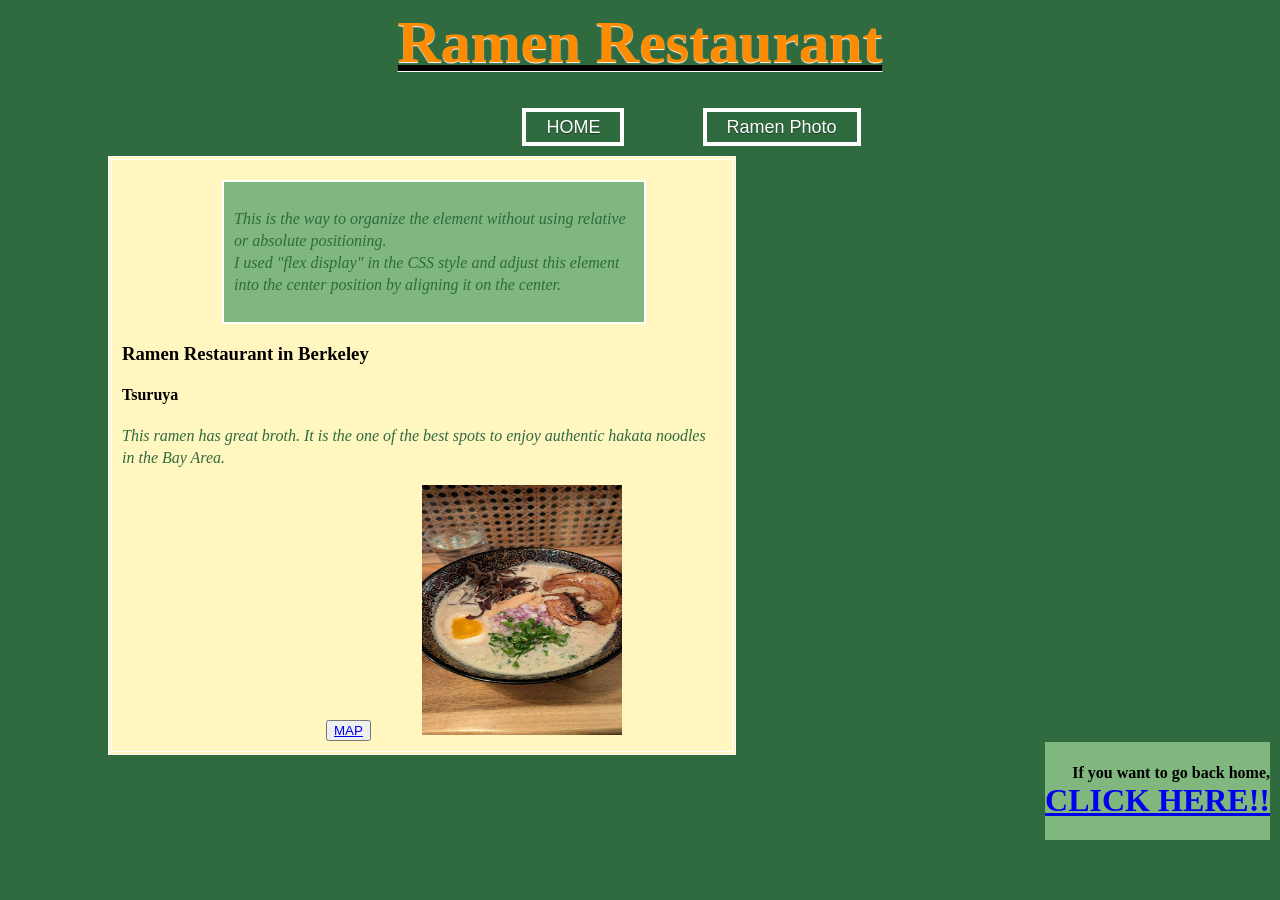
==== page3.html @ 260c3f08 "Add files via upload" ====
<html>
  <head>
    <title>HW7 Webpage3</title>
    <link rel="stylesheet" href="https://fonts.googleapis.com/css2?family=Material+Symbols+Outlined" />
    <link rel="stylesheet" type="text/css" href="styles.css" />
    <style>
      .material-symbols-outlined {
        font-variation-settings:
        'FILL' 0,
        'wght' 400,
        'GRAD' 0,
        'opsz' 24
      }
      </style>
  <body>
    <header>
        <h1><span style=color:darkorange>Ramen Restaurant</span></h1>
        <nav>
            <ul>
              <li><a href="index.html">HOME</span></a></li>
              <li><a href="page2.html">Ramen Photo</a></li>
            </ul>
          </nav>
    </header>
    <section>
        <div class="centerdisplay">
            <p>This is the way to organize the element without using relative or absolute positioning.<br />
            I used "flex display" in the CSS style and adjust this element into the center position by aligning it on the center.</p>
        </div>
        <article>
            <h3>Ramen Restaurant in Berkeley</h3>
            <h4>Tsuruya</h4>
            <p>This ramen has great broth. It is the one of the best spots to enjoy authentic hakata noodles in the Bay Area.</p>
            <span id="ramen"><img src="tsuruyaramen.jpg"
                width="200px"
                height="250px"></span>
            <button><a href="https://share.google/82iklP4poQlcOsPZ3">MAP</a></button>
        </article>
    </section>

    <footer>
        <h4>If you want to go back home, <br /><span style="font-size: xx-large;"><a href="index.html"> CLICK HERE!!</span></h4>
    </footer>
  </body>
</html>
---- styles.css ----
header[role="banner"] {
  margin-top: 20px;
  height: 135px;
  border: solid 10px white;
}
h1 {
  font-size: 60px;
  text-align: center;
  text-decoration: underline;
  text-shadow: 0 1px 1px white;
}
nav {
  margin: 0 auto;
  width: 800px;
}

nav ul {
  text-align: center;
  font-family: Arial, Verdana;
  font-size: 18px;
  list-style: none;
}

nav ul li {
  display: inline-block;
  height: 20px;
  width: 95px;
  margin: 0 40px 0 40px;
  white-space: nowrap;
}

nav ul li a {
  text-decoration: none;
  padding: 5px 20px;
  background: #2f6b3f;
  color: #ffffff;
  text-shadow: 0 1px 1px rgba(0, 0, 0, 0.5);
  border: solid 4px white;
}
.caveat-brush-regular {
  font-family: "Caveat Brush", cursive;
  font-weight: 400;
  font-style: normal;
}
div {
  background-color: #fff6c0;
  margin: auto;
}

h2 {
  background-color: #f7c85c;
}

.text-align {
  text-align: center;
}
.recipe {
  border-style: dotted;
  font-family: Arial;
}
#Link {
  font-family: Impact, Haettenschweiler, "Arial Narrow Bold", sans-serif;
  text-align: center;
  background-color: lightblue;
  position: fixed;
  top: 100px;
  width: 100px;
  height: 200px;
  padding-top: 30px;
  padding-bottom: 30px;
  border-color: black;
  border-style: solid;
  border-width: 2px;
  display: grid;
}

body {
  background-color: #2f6b3f;
}

footer {
  background-color: #7fb77e;
  text-align: right;
  position: fixed;
  bottom: 60px;
  right: 10px;
}
section {
  background-color: #fff6c0;
  border: double 4px white;
  padding: 10px;
  margin: 10px 100px 10px;
  width: 600px;
  height: auto;
}
section p {
  color: #2f6b3f;
  font-size: 16px;
  font-style: italic;
  line-height: 22px;
}
aside {
  position: relative;
  top: -670px;
  left: 800px;
  background-color: #f7c85c;
  border: solid 8px white;
  height: 410px;
  width: 302px;
  text-shadow: 0 1px 1px white;
}
aside ul {
  font-size: 20px;
}
#ramen {
  position: relative;
  left: 300px;
}
.illustration-row {
  display: flex;
  gap: 10px;
  margin-left: 120px;
}
.centerdisplay {
  display: flex;
  justify-content: space-around;
  align-items: center;
  background-color: #7fb77e;
  border: double 2px white;
  padding: 10px;
  margin: 10px 100px 10px;
  width: 400px;
  height: auto;
}
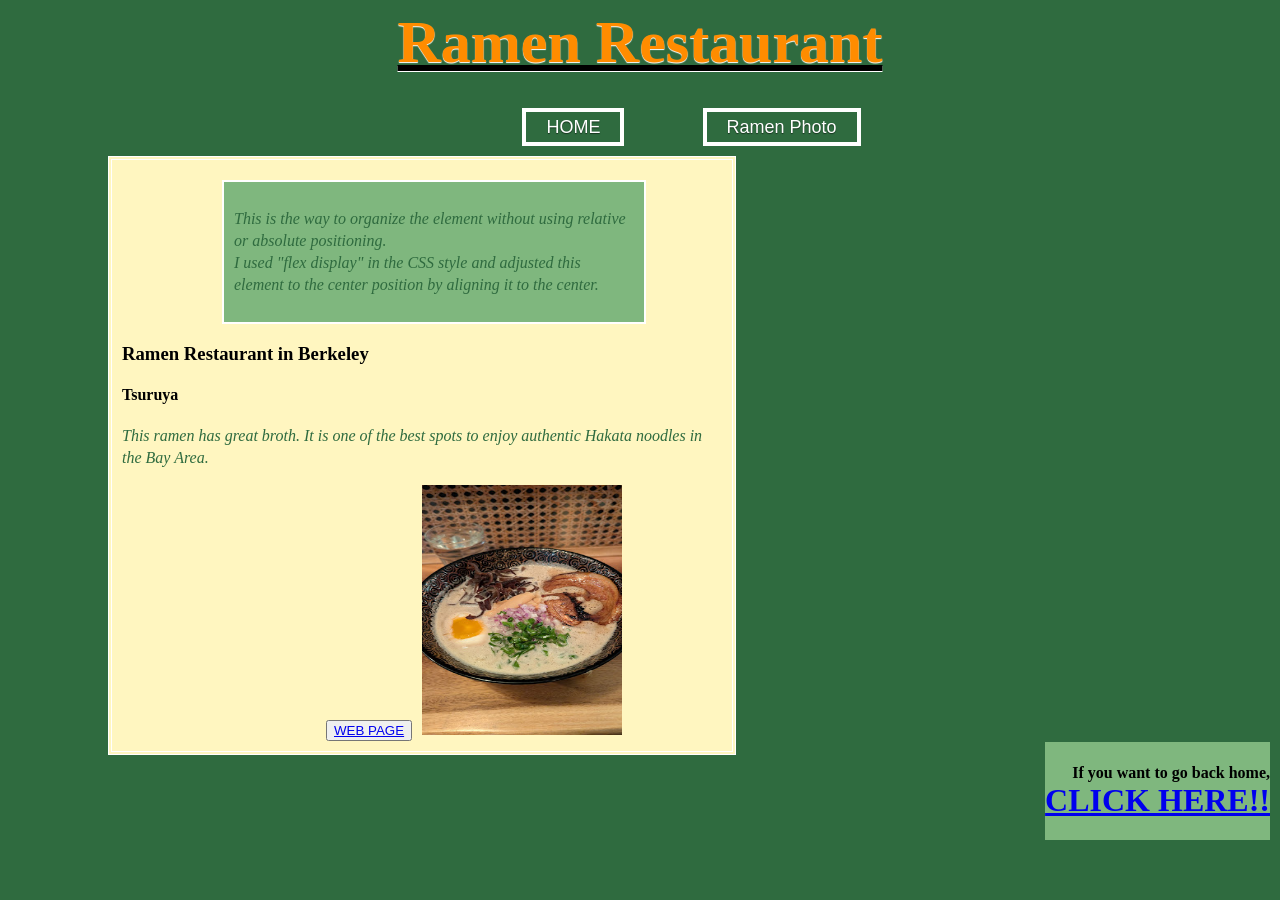
==== commit 12ce2c6e: "Update page3.html" ====
--- a/page3.html
+++ b/page3.html
@@ -25,16 +25,16 @@
     <section>
         <div class="centerdisplay">
             <p>This is the way to organize the element without using relative or absolute positioning.<br />
-            I used "flex display" in the CSS style and adjust this element into the center position by aligning it on the center.</p>
+            I used "flex display" in the CSS style and adjusted this element to the center position by aligning it to the center.</p>
         </div>
         <article>
             <h3>Ramen Restaurant in Berkeley</h3>
             <h4>Tsuruya</h4>
-            <p>This ramen has great broth. It is the one of the best spots to enjoy authentic hakata noodles in the Bay Area.</p>
+            <p>This ramen has great broth. It is one of the best spots to enjoy authentic Hakata noodles in the Bay Area.</p>
             <span id="ramen"><img src="tsuruyaramen.jpg"
                 width="200px"
                 height="250px"></span>
-            <button><a href="https://share.google/82iklP4poQlcOsPZ3">MAP</a></button>
+            <button><a href="https://www.facebook.com/people/Tsuruya-Ramen/61556820323963/">WEB PAGE</a></button>
         </article>
     </section>
 
